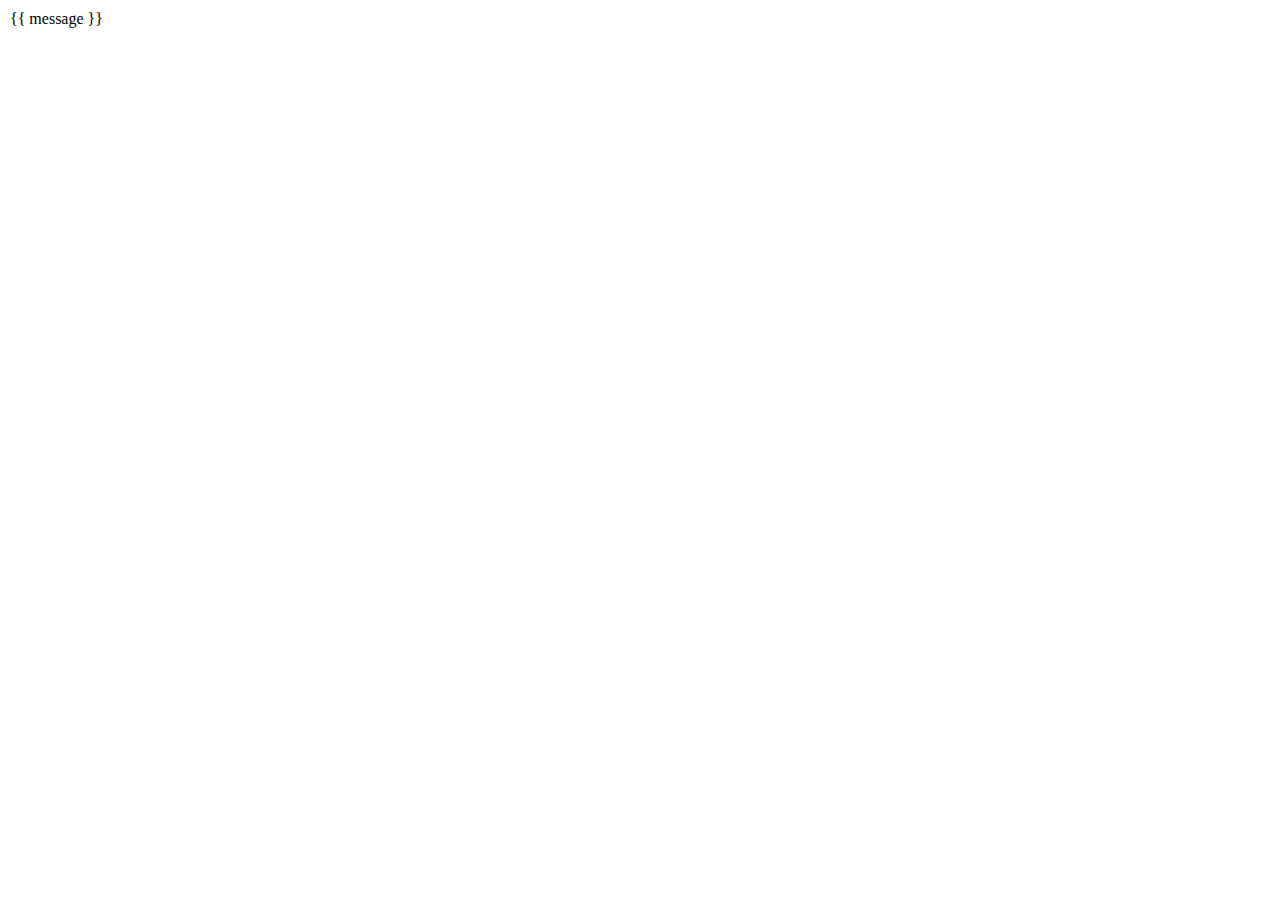
==== index.html @ c6ae742b "initial commit" ====
<html>
    <head>
        <link rel="stylesheet" href="../css/index.css">
        <script src="https://cdn.jsdelivr.net/npm/vue/dist/vue.js"></script>
    </head>
    <body>
        
        <div id="app">
            {{ message }}
        </div>
        
        <script src="../js/index.js"></script>
    </body>
</html>
---- css/index.css ----
html, body {
    margin: 5px;
    padding: 0;
}
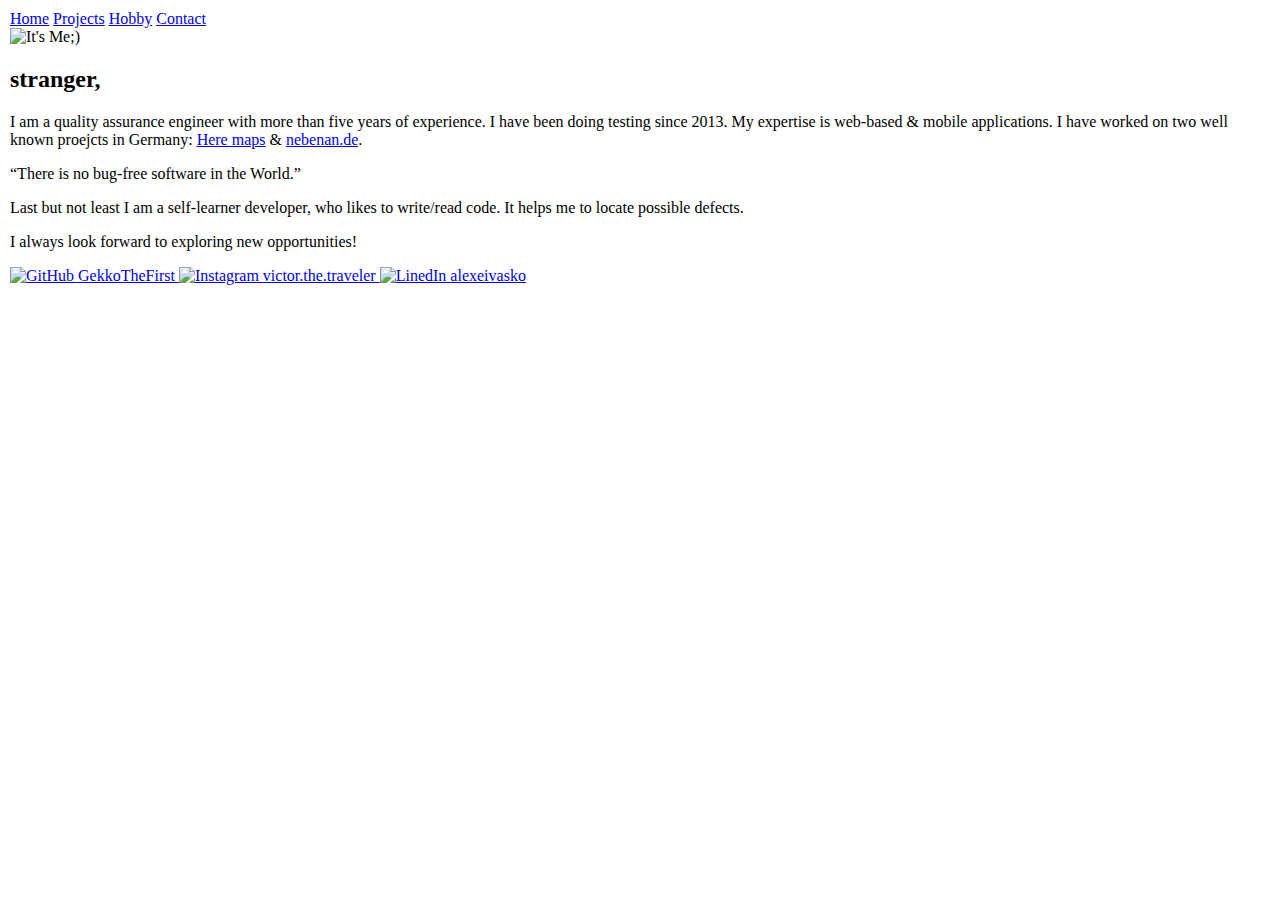
==== commit 3943bf20: "base url fixed" ====
--- a/index.html
+++ b/index.html
@@ -1,14 +1,65 @@
 <html>
-    <head>
-        <link rel="stylesheet" href="../css/index.css">
-        <script src="https://cdn.jsdelivr.net/npm/vue/dist/vue.js"></script>
-    </head>
-    <body>
-        
-        <div id="app">
-            {{ message }}
-        </div>
-        
-        <script src="../js/index.js"></script>
-    </body>
-</html>+  <head>
+    <meta charset="UTF-8">
+    <meta name="description" content="Personal Business Card">
+    <meta name="viewport" content="width=device-width, initial-scale=1.0">
+    <title>Business Card</title>
+    <base href="https://gekkothefirst.github.io/business-card/"
+    <link rel="icon" href="images/favicon.ico" type="image/x-icon">
+    <link rel="stylesheet" href="css/index.css">
+    <script src="js/script.js"></script>
+  </head>
+
+  <body>
+    <div class="wrapper">
+      <!-- Navigation -->
+      <nav>
+        <a href="index.html" class="active">Home</a>
+        <a href="experience.html">Projects</a>
+        <a href="about.html">Hobby</a>
+        <a href="pm.html">Contact</a>
+      </nav>
+      <!-- Main Text -->
+      <img class="main-img" src="images/me.jpg" alt="It's Me;)">
+      <div class="body-text">
+        <h2>
+          <span class="typewrite" data-period="3000" data-type='["Hello",
+          "Ave", "Bonjour", "Hallo", "Hola", "Ciao"]'></span>
+          <span> stranger,</span>
+        </h2>
+        <p>
+          I am a quality assurance engineer with more than five years of experience.
+          I have been doing testing since 2013. My expertise is web-based & mobile applications.
+          I have worked on two well known proejcts in Germany:
+          <a href="https://wego.here.com/" class="text-link" target="_blank">Here maps</a> &
+          <a href="https://nebenan.de" class="text-link" target="_blank">nebenan.de</a>.
+        </p>
+        <p class="quote">
+          &ldquo;There is no bug-free software in the World.&rdquo;
+        </p>
+        <p>
+          Last but not least I am a self-learner developer, who likes to write/read code.
+          It helps me to locate possible defects.
+        </p>
+        <p>
+          I always look forward to exploring new opportunities!
+        </p>
+      </div>
+      <!-- Social Media Buttons -->
+      <div class="social">
+        <a href="https://www.github.com/GekkoTheFirst" target="_blank">
+          <img src="images/GitHub-Mark-32px.png" alt="GitHub" class="social-icon">
+          <span class="tooltip">GekkoTheFirst</span>
+        </a>
+        <a href="https://www.instagram.com/victor.the.traveler" target="_blank">
+          <img src="images/glyph-logo_May2016.png" alt="Instagram" class="social-icon">
+          <span class="tooltip">victor.the.traveler</span>
+        </a>
+        <a href="https://www.linkedin.com/in/alexeivasko" target="_blank">
+          <img src="images/In-Black-34px-R.png" alt="LinedIn" class="social-icon-linkedin">
+          <span class="tooltip">alexeivasko</span>
+        </a>
+      </div>
+    </div>
+  </body>
+</html>
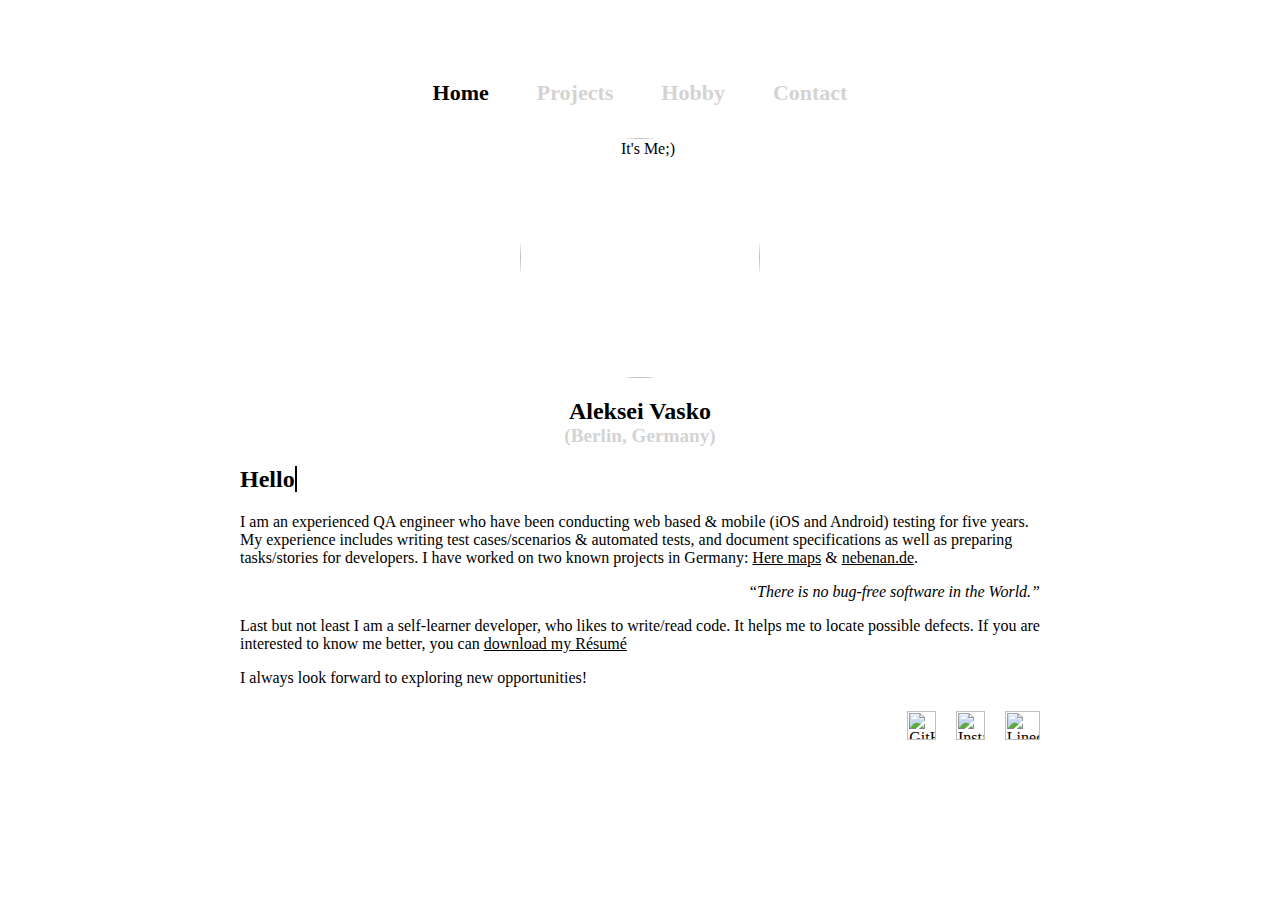
==== commit bf763fa1: "Hobby & Contact pages added" ====
--- a/index.html
+++ b/index.html
@@ -1,13 +1,12 @@
 <html>
   <head>
     <meta charset="UTF-8">
-    <meta name="description" content="Personal Business Card">
+    <meta name="description" content="Alexei Personal Business Card">
     <meta name="viewport" content="width=device-width, initial-scale=1.0">
     <title>Business Card</title>
-    <base href="https://gekkothefirst.github.io/business-card/"
     <link rel="icon" href="images/favicon.ico" type="image/x-icon">
     <link rel="stylesheet" href="css/index.css">
-    <script src="js/script.js"></script>
+    <script src="res/script.js"></script>
   </head>
 
   <body>
@@ -15,22 +14,24 @@
       <!-- Navigation -->
       <nav>
         <a href="index.html" class="active">Home</a>
-        <a href="experience.html">Projects</a>
-        <a href="about.html">Hobby</a>
+        <a href="exp.html">Projects</a>
+        <a href="hobby.html">Hobby</a>
         <a href="pm.html">Contact</a>
       </nav>
       <!-- Main Text -->
       <img class="main-img" src="images/me.jpg" alt="It's Me;)">
       <div class="body-text">
         <h2>
-          <span class="typewrite" data-period="3000" data-type='["Hello",
-          "Ave", "Bonjour", "Hallo", "Hola", "Ciao"]'></span>
-          <span> stranger,</span>
+          <p class="name">Aleksei Vasko</p>
+          <p class="location">(Berlin, Germany)</p>
+          <span class="typewrite" data-period="3000" data-type='["Hello,",
+          "Ave,", "Bonjour,", "Hallo,", "Hola,", "Ciao,"]'></span>
         </h2>
         <p>
-          I am a quality assurance engineer with more than five years of experience.
-          I have been doing testing since 2013. My expertise is web-based & mobile applications.
-          I have worked on two well known proejcts in Germany:
+          I am an experienced QA engineer who have been conducting web based & mobile (iOS and Android)
+          testing for five years. My experience includes writing test cases/scenarios & automated tests,
+          and document specifications as well as preparing tasks/stories for developers.
+          I have worked on two known projects in Germany:
           <a href="https://wego.here.com/" class="text-link" target="_blank">Here maps</a> &
           <a href="https://nebenan.de" class="text-link" target="_blank">nebenan.de</a>.
         </p>
@@ -40,6 +41,8 @@
         <p>
           Last but not least I am a self-learner developer, who likes to write/read code.
           It helps me to locate possible defects.
+          If you are interested to know me better, you can
+          <a href="2018_resume.pdf" class="text-link" target="_blank">download my Résumé</a>
         </p>
         <p>
           I always look forward to exploring new opportunities!
--- a/css/index.css
+++ b/css/index.css
@@ -1,4 +1,204 @@
-html, body {
-    margin: 5px;
-    padding: 0;
-}+body {
+  margin: 0 !important;
+  padding: 0 !important;
+}
+
+@media (min-width: 100px) {
+  .wrapper {
+    margin: 2em 1em 0 1em;
+    text-align: center;
+    display: block;
+  }
+  nav a {
+    font-weight: bold;
+    font-size: 16;
+    margin: 0 0.3em;
+  }
+}
+
+@media (min-width: 600px) {
+  .wrapper {
+    margin: 2em 5em 0 5em;
+    text-align: center;
+    display: block;
+  }
+
+  nav a {
+    font-weight: bold;
+    font-size: 22;
+		margin: 0 1em;
+  }
+}
+
+@media (min-width: 1000px) {
+  .wrapper {
+    margin: 5em 15em 0 15em;
+    text-align: center;
+    display: block;
+  }
+
+  nav a {
+    font-weight: bold;
+    font-size: 22;
+    margin: 0 1em;
+  }
+}
+
+.main-img {
+  width: 15em;
+  margin: 2em 0 0 0;
+  border-radius: 50%;
+}
+
+.name {
+  margin: 0 0 -0.8em 0;
+}
+
+.location {
+  text-align: center;
+  font-size: 0.8em;
+  color: #D3D3D3;
+}
+
+/* Make pointer blinking */
+.pointer {
+  animation: blinker 0.5s cubic-bezier(.5, 0, 1, 1) infinite alternate;
+  border-right: 0.1em solid;
+}
+
+@keyframes blinker { to { opacity: 0; } }
+
+.text-link {
+  text-decoration: underline;
+}
+
+.text-link:hover {
+  color: #D3D3D3;
+}
+
+.quote {
+  font-style: oblique;
+  text-align: right;
+}
+
+/* Make menu a active */
+.active {
+  color: #000;
+}
+
+a {
+	color: #000;
+  text-decoration: none;
+}
+
+nav {
+  list-style-type: none;
+  overflow: hidden;
+  text-align: center;
+  position: relative;
+}
+
+nav a {
+  position: relative;
+  color: #D3D3D3;
+}
+
+nav a:hover {
+  color: #000;
+}
+
+nav a:before {
+  content: "";
+  position: absolute;
+  width: 100%;
+  height: 0.1em;
+  bottom: 0;
+  left: 0;
+  background-color: #000;
+  visibility: hidden;
+  -webkit-transform: scaleX(0);
+  transform: scaleX(0);
+  -webkit-transition: all 0.3s ease-in-out 0s;
+  transition: all 0.3s ease-in-out 0s;
+}
+
+nav a:hover:before {
+	visibility: visible;
+  -webkit-transform: scaleX(1);
+  transform: scaleX(1);
+}
+
+.body-text {
+  text-align: left;
+}
+
+h2 p {
+  text-align: center;
+}
+
+.social {
+  display: inline-block;
+  position: relative;
+  float: right;
+}
+
+.social-icon {
+  height: 1.8em;
+  width: 1.8em;
+  margin: 0.5em 1em 1em 0;
+}
+
+.social-icon-linkedin {
+  height: 1.8em;
+  width: 2.2em;
+  margin: 0.5em 0 1em 0;
+}
+
+.social .tooltip {
+  position: absolute;
+  visibility: hidden;
+  background-color: #D3D3D3;
+  color: #000;
+  border-radius: 0.5em;
+  font-size: 0.8em;
+  padding: 0.3em;
+  top: 0.9em;
+  right: 11em;
+}
+
+.social a:hover .tooltip{
+  visibility: visible;
+}
+
+ol {
+  list-style-type: none;
+}
+
+ol a {
+	color: #000;
+  text-decoration: underline;
+}
+
+ol li {
+  margin: 0 0 2em 5em;
+  position: relative;
+}
+
+li p {
+  padding-left: 60px;
+}
+
+li span {
+  font: bold italic 3em Helvetica, Verdana, sans-serif;
+  color: #D3D3D3;
+  position: absolute;
+}
+
+.insta-feed {
+  padding: 1.5em 0;
+
+}
+
+.instagram-media {
+  margin:0 auto!important;
+}
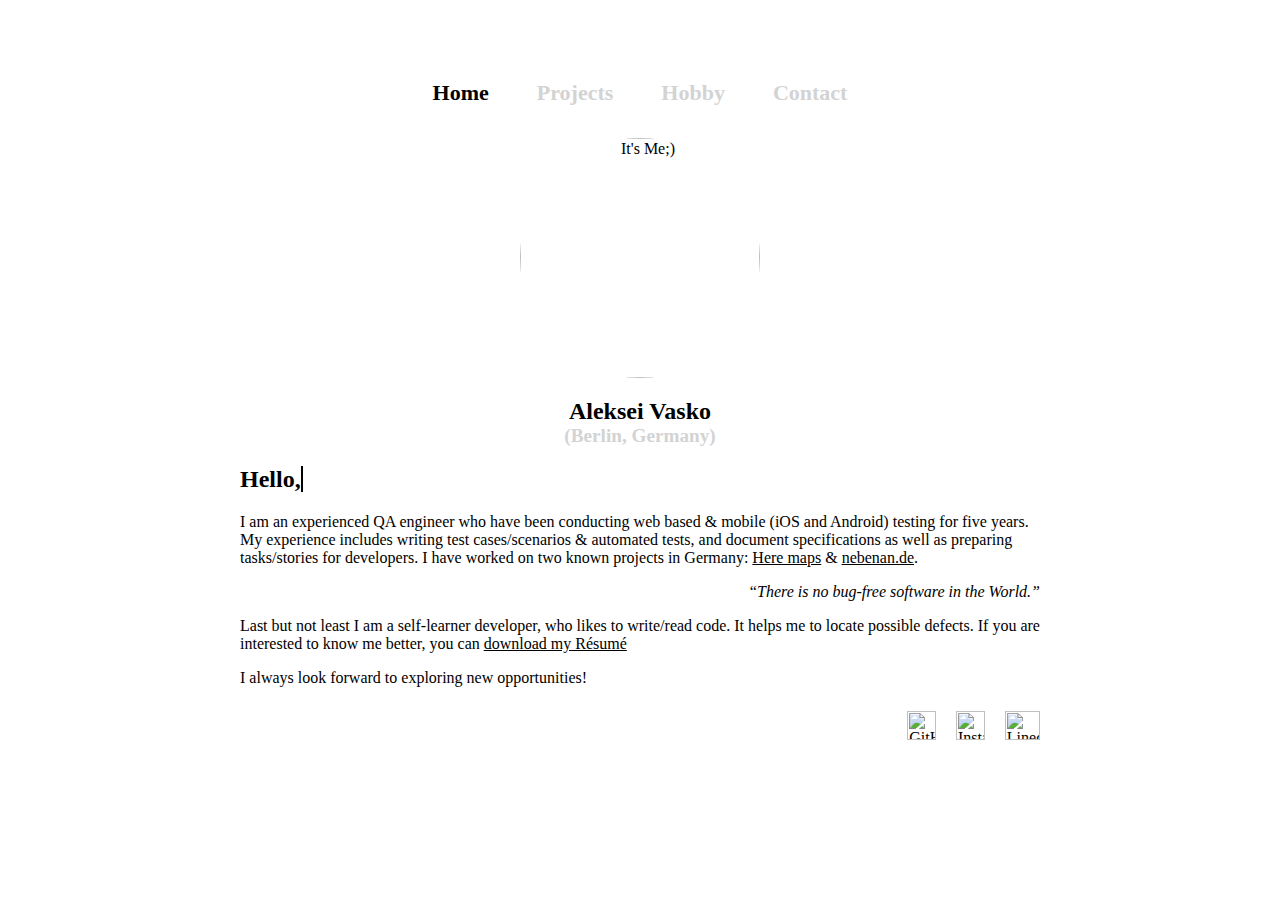
==== commit 080e30cb: "php contact form added" ====
--- a/index.html
+++ b/index.html
@@ -16,7 +16,7 @@
         <a href="index.html" class="active">Home</a>
         <a href="exp.html">Projects</a>
         <a href="hobby.html">Hobby</a>
-        <a href="pm.html">Contact</a>
+        <a href="pm.php">Contact</a>
       </nav>
       <!-- Main Text -->
       <img class="main-img" src="images/me.jpg" alt="It's Me;)">
--- a/css/index.css
+++ b/css/index.css
@@ -14,6 +14,15 @@
     font-size: 16;
     margin: 0 0.3em;
   }
+
+  .form-text-input {
+    height: 10em;
+    width: 20em;
+    padding: 0.5em;
+    border-radius: 0.5em;
+    border:0.1em solid #D3D3D3;
+    font-size: 1em;
+  }
 }
 
 @media (min-width: 600px) {
@@ -28,6 +37,15 @@
     font-size: 22;
 		margin: 0 1em;
   }
+
+  .form-text-input {
+    height: 10em;
+    width: 40em;
+    padding: 0.5em;
+    border-radius: 0.5em;
+    border:0.1em solid #D3D3D3;
+    font-size: 1em;
+  }
 }
 
 @media (min-width: 1000px) {
@@ -41,6 +59,14 @@
     font-weight: bold;
     font-size: 22;
     margin: 0 1em;
+  }
+
+  .form-text-input {
+    height: 10em;
+    width: 40em;
+    padding: 0.5em;
+    border-radius: 0.5em;
+    border:0.1em solid #D3D3D3;
   }
 }
 
@@ -180,7 +206,7 @@
 }
 
 ol li {
-  margin: 0 0 2em 5em;
+  margin: 0 0 2em -2em;
   position: relative;
 }
 
@@ -202,3 +228,36 @@
 .instagram-media {
   margin:0 auto!important;
 }
+
+.form-input {
+  display:block;
+  font-size: 1em;
+  margin: 0.5em 0;
+  padding: 0.5em;
+  border-radius: 0.5em;
+	border:0.1em solid #D3D3D3;
+}
+
+input:focus, input:focus, textarea:focus {
+  border: 0.1em solid #000;
+}
+
+.form-button {
+  display:block;
+  margin-top: 2em;
+  font-size: 1em;
+  border-radius: 0.5em;
+	border:0.1em solid #D3D3D3;
+  padding: 0.5em 1.5em;
+  background: -webkit-linear-gradient(#32CD32, #3CB371);
+  color: #fff;
+}
+
+.form-button:hover {
+  background: -webkit-linear-gradient(#32CD32, #2E8B57);
+}
+
+.output {
+  display:block;
+  margin: 1em 0;
+}
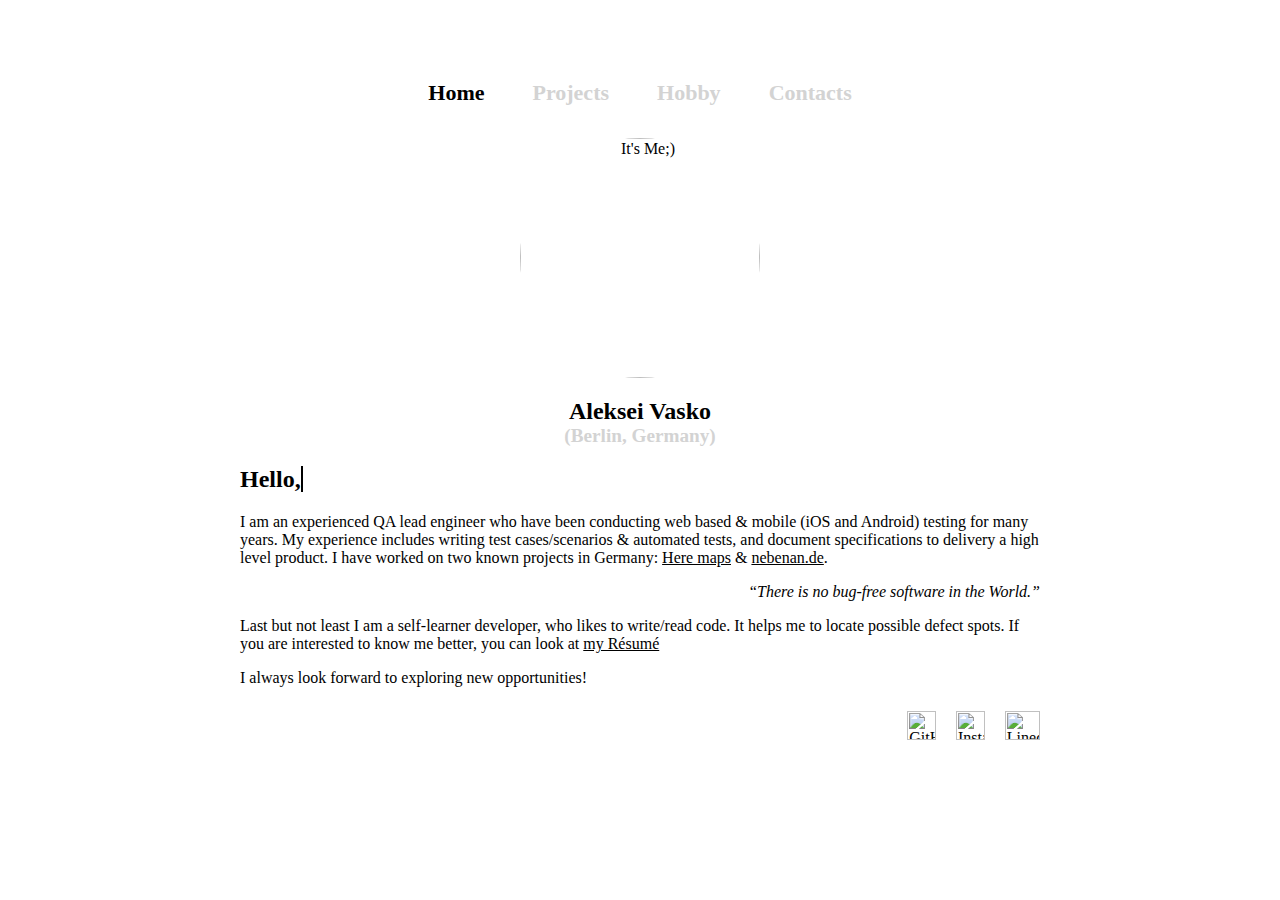
==== commit 6cf3954e: "hobby updated" ====
--- a/index.html
+++ b/index.html
@@ -16,7 +16,7 @@
         <a href="index.html" class="active">Home</a>
         <a href="exp.html">Projects</a>
         <a href="hobby.html">Hobby</a>
-        <a href="pm.php">Contact</a>
+        <a href="pm.html">Contacts</a>
       </nav>
       <!-- Main Text -->
       <img class="main-img" src="images/me.jpg" alt="It's Me;)">
@@ -28,9 +28,9 @@
           "Ave,", "Bonjour,", "Hallo,", "Hola,", "Ciao,"]'></span>
         </h2>
         <p>
-          I am an experienced QA engineer who have been conducting web based & mobile (iOS and Android)
-          testing for five years. My experience includes writing test cases/scenarios & automated tests,
-          and document specifications as well as preparing tasks/stories for developers.
+          I am an experienced QA lead engineer who have been conducting web based & mobile (iOS and Android)
+          testing for many years. My experience includes writing test cases/scenarios & automated tests,
+          and document specifications to delivery a high level product.
           I have worked on two known projects in Germany:
           <a href="https://wego.here.com/" class="text-link" target="_blank">Here maps</a> &
           <a href="https://nebenan.de" class="text-link" target="_blank">nebenan.de</a>.
@@ -40,9 +40,9 @@
         </p>
         <p>
           Last but not least I am a self-learner developer, who likes to write/read code.
-          It helps me to locate possible defects.
-          If you are interested to know me better, you can
-          <a href="2018_resume.pdf" class="text-link" target="_blank">download my Résumé</a>
+          It helps me to locate possible defect spots.
+          If you are interested to know me better, you can look at
+          <a href="2018_resume.pdf" class="text-link" target="_blank"> my Résumé</a>
         </p>
         <p>
           I always look forward to exploring new opportunities!
--- a/css/index.css
+++ b/css/index.css
@@ -15,14 +15,6 @@
     margin: 0 0.3em;
   }
 
-  .form-text-input {
-    height: 10em;
-    width: 20em;
-    padding: 0.5em;
-    border-radius: 0.5em;
-    border:0.1em solid #D3D3D3;
-    font-size: 1em;
-  }
 }
 
 @media (min-width: 600px) {
@@ -38,14 +30,6 @@
 		margin: 0 1em;
   }
 
-  .form-text-input {
-    height: 10em;
-    width: 40em;
-    padding: 0.5em;
-    border-radius: 0.5em;
-    border:0.1em solid #D3D3D3;
-    font-size: 1em;
-  }
 }
 
 @media (min-width: 1000px) {
@@ -61,13 +45,6 @@
     margin: 0 1em;
   }
 
-  .form-text-input {
-    height: 10em;
-    width: 40em;
-    padding: 0.5em;
-    border-radius: 0.5em;
-    border:0.1em solid #D3D3D3;
-  }
 }
 
 .main-img {
@@ -198,6 +175,7 @@
 
 ol {
   list-style-type: none;
+  counter-reset: my-counter;
 }
 
 ol a {
@@ -208,10 +186,22 @@
 ol li {
   margin: 0 0 2em -2em;
   position: relative;
+  font-size: 0.8em;
+  counter-increment: my-counter;
+}
+
+ol li::before {
+  position: absolute;
+  font-weight: bold;
+  font-size: 2em;
+  font-family: 'Georgia', serif;
+  color: #D3D3D3;
+  content: "0" counter(my-counter) ".";
 }
 
 li p {
-  padding-left: 60px;
+  padding-left: 4em;
+  font-size: 1.2em;
 }
 
 li span {
@@ -222,42 +212,8 @@
 
 .insta-feed {
   padding: 1.5em 0;
-
 }
 
 .instagram-media {
   margin:0 auto!important;
 }
-
-.form-input {
-  display:block;
-  font-size: 1em;
-  margin: 0.5em 0;
-  padding: 0.5em;
-  border-radius: 0.5em;
-	border:0.1em solid #D3D3D3;
-}
-
-input:focus, input:focus, textarea:focus {
-  border: 0.1em solid #000;
-}
-
-.form-button {
-  display:block;
-  margin-top: 2em;
-  font-size: 1em;
-  border-radius: 0.5em;
-	border:0.1em solid #D3D3D3;
-  padding: 0.5em 1.5em;
-  background: -webkit-linear-gradient(#32CD32, #3CB371);
-  color: #fff;
-}
-
-.form-button:hover {
-  background: -webkit-linear-gradient(#32CD32, #2E8B57);
-}
-
-.output {
-  display:block;
-  margin: 1em 0;
-}
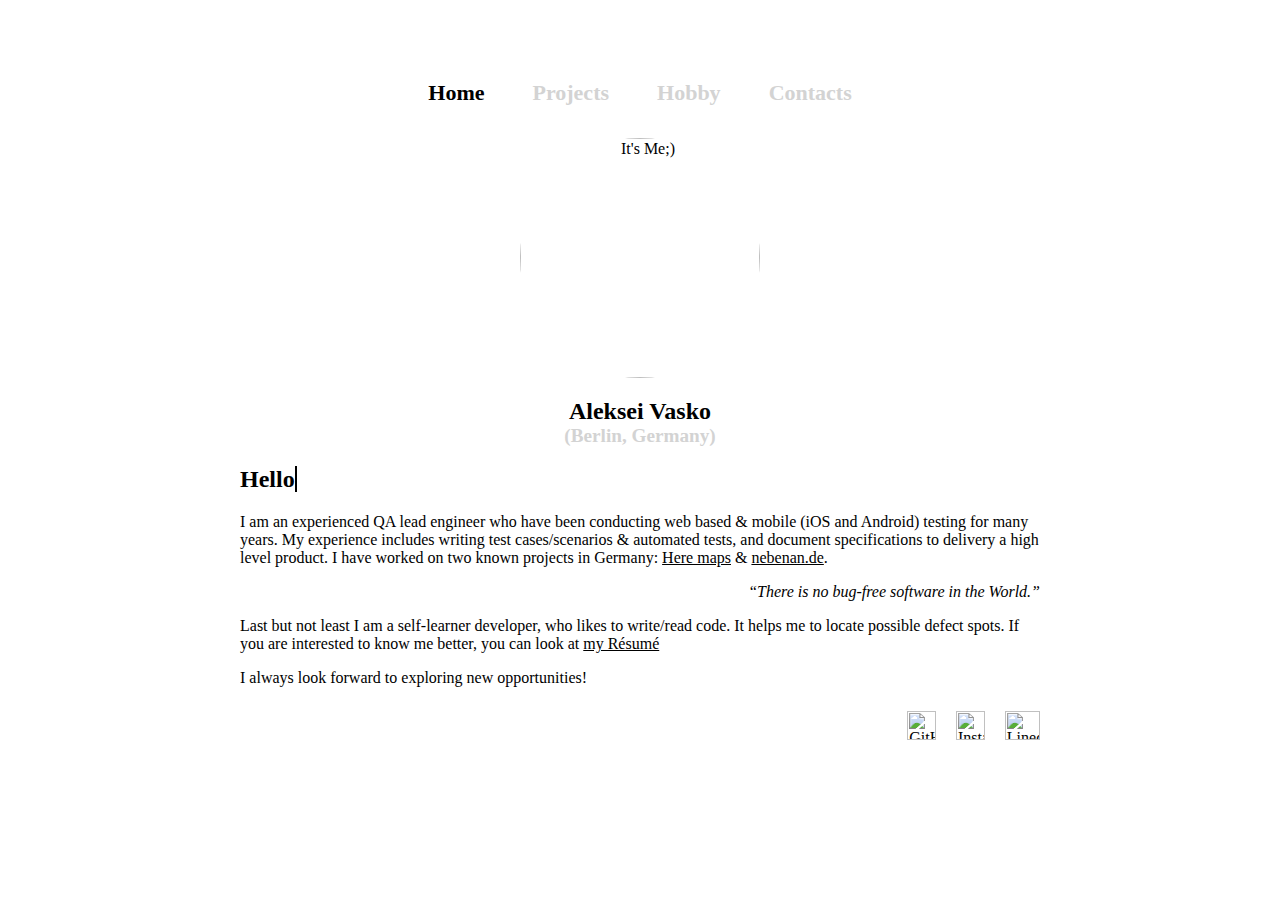
==== commit 2f58e6e2: "updated resume" ====
--- a/index.html
+++ b/index.html
@@ -42,7 +42,7 @@
           Last but not least I am a self-learner developer, who likes to write/read code.
           It helps me to locate possible defect spots.
           If you are interested to know me better, you can look at
-          <a href="2018_resume.pdf" class="text-link" target="_blank"> my Résumé</a>
+          <a href="resume.pdf" class="text-link" target="_blank"> my Résumé</a>
         </p>
         <p>
           I always look forward to exploring new opportunities!
